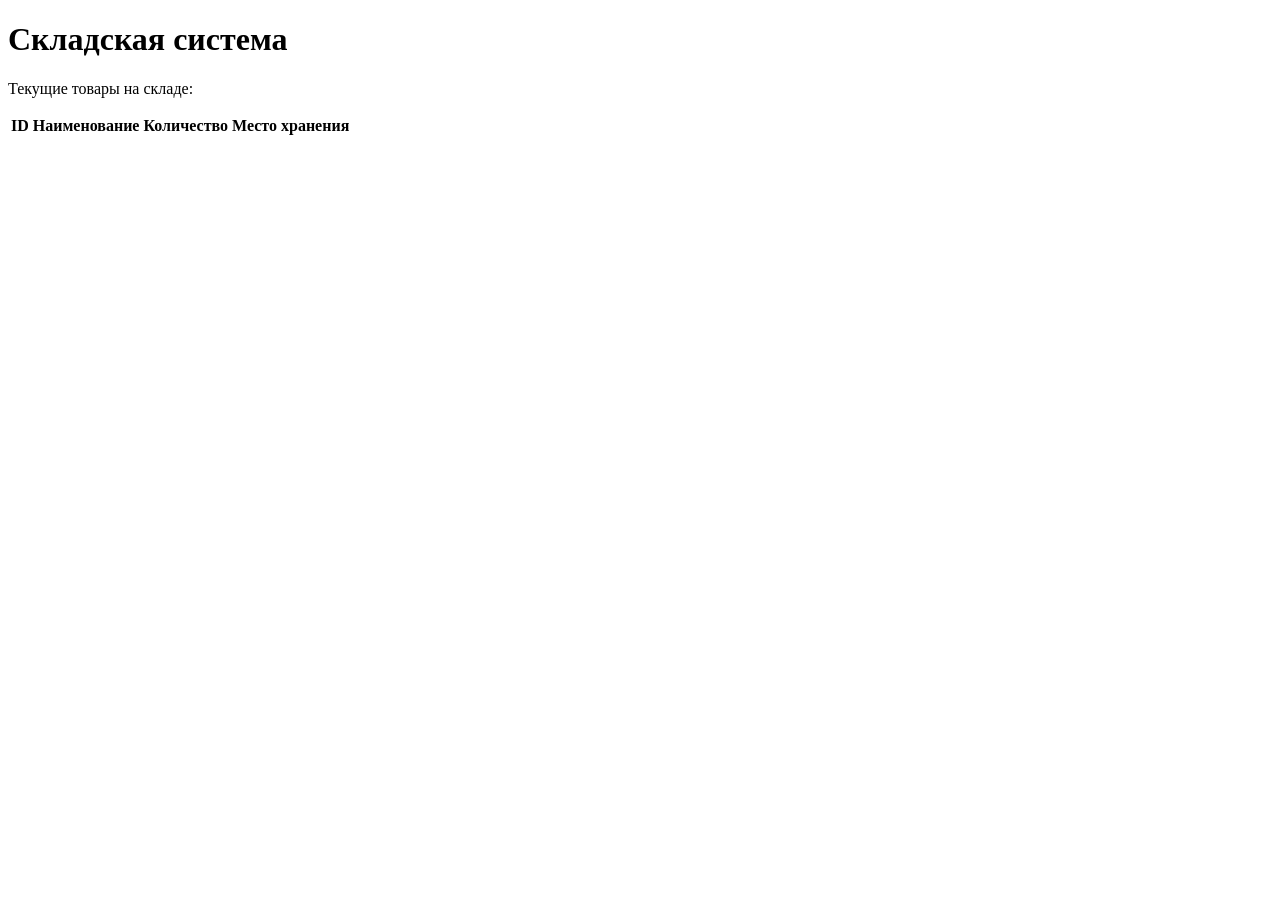
==== src/main/resources/templates/index.html @ 9ade2997 "Создана базовая структура веб-приложения sklad-system" ====
<!DOCTYPE html>
<html lang="ru" xmlns:th="http://www.thymeleaf.org">
<head>
    <meta charset="UTF-8">
    <title>Складская система</title>
    <link rel="stylesheet" th:href="@{/css/style.css}">
</head>
<body>
<div class="container">
    <h1>Складская система</h1>
    <p>Текущие товары на складе:</p>

    <table>
        <thead>
        <tr>
            <th>ID</th>
            <th>Наименование</th>
            <th>Количество</th>
            <th>Место хранения</th>
        </tr>
        </thead>
        <tbody>
        <tr th:each="product : ${products}">
            <td th:text="${product.id}"></td>
            <td th:text="${product.name}"></td>
            <td th:text="${product.quantity}"></td>
            <td th:text="${product.location}"></td>
        </tr>
        </tbody>
    </table>
</div>
</body>
</html>
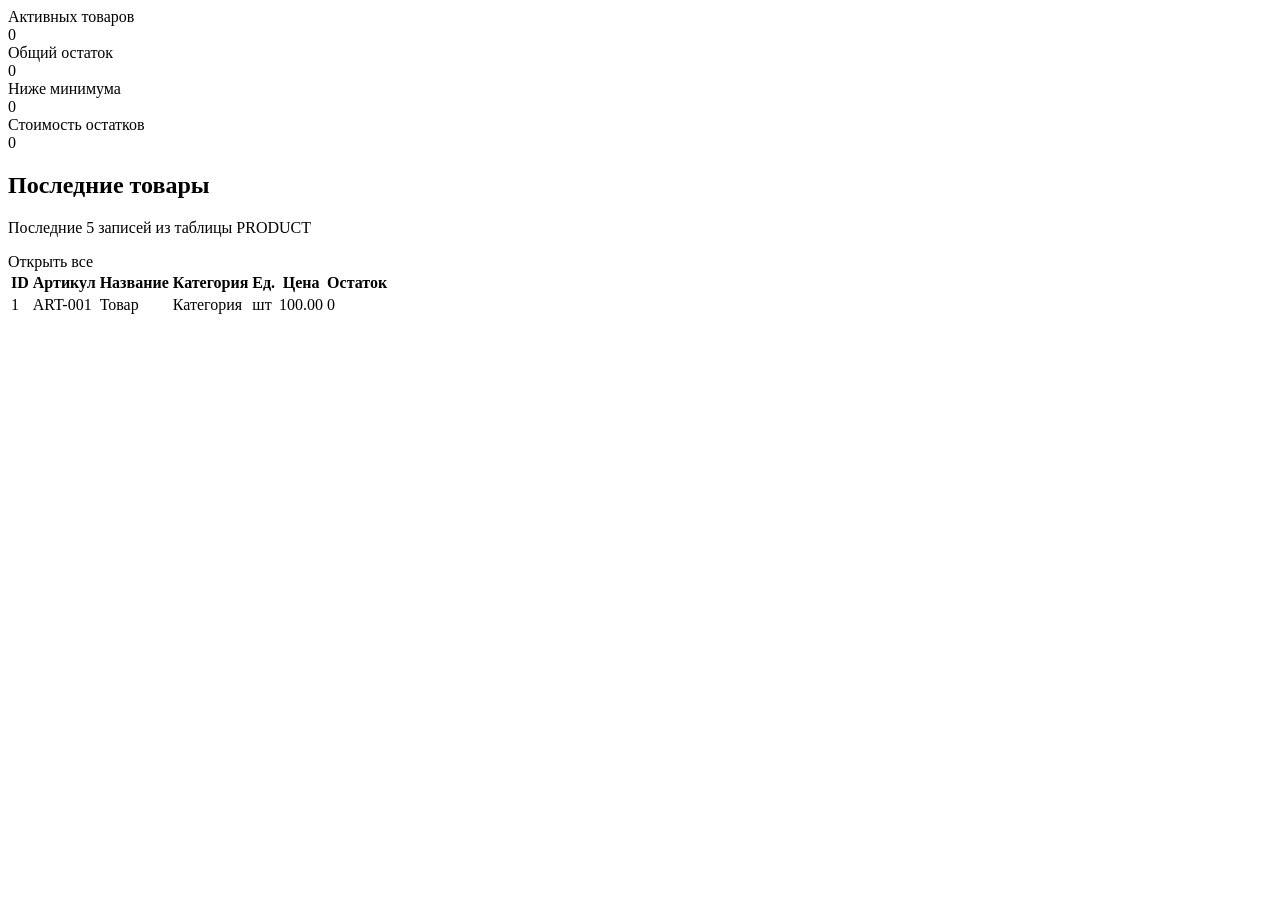
==== commit bd75cbfe: "Добавлен интерфейс склада и модуль товаров" ====
--- a/src/main/resources/templates/index.html
+++ b/src/main/resources/templates/index.html
@@ -2,32 +2,78 @@
 <html lang="ru" xmlns:th="http://www.thymeleaf.org">
 <head>
     <meta charset="UTF-8">
-    <title>Складская система</title>
+    <title>Sklad System | Главная</title>
     <link rel="stylesheet" th:href="@{/css/style.css}">
 </head>
 <body>
-<div class="container">
-    <h1>Складская система</h1>
-    <p>Текущие товары на складе:</p>
 
-    <table>
-        <thead>
-        <tr>
-            <th>ID</th>
-            <th>Наименование</th>
-            <th>Количество</th>
-            <th>Место хранения</th>
-        </tr>
-        </thead>
-        <tbody>
-        <tr th:each="product : ${products}">
-            <td th:text="${product.id}"></td>
-            <td th:text="${product.name}"></td>
-            <td th:text="${product.quantity}"></td>
-            <td th:text="${product.location}"></td>
-        </tr>
-        </tbody>
-    </table>
+<div class="app-layout">
+    <div th:replace="~{fragments/sidebar :: sidebar('dashboard')}"></div>
+
+    <main class="main-content">
+        <div th:replace="~{fragments/header :: header('Главная панель', 'Краткая сводка по складу')}"></div>
+
+        <section class="cards-grid">
+            <div class="stat-card">
+                <div class="stat-label">Активных товаров</div>
+                <div class="stat-value" th:text="${productsCount}">0</div>
+            </div>
+
+            <div class="stat-card">
+                <div class="stat-label">Общий остаток</div>
+                <div class="stat-value" th:text="${totalQuantity}">0</div>
+            </div>
+
+            <div class="stat-card">
+                <div class="stat-label">Ниже минимума</div>
+                <div class="stat-value" th:text="${lowStockCount}">0</div>
+            </div>
+
+            <div class="stat-card">
+                <div class="stat-label">Стоимость остатков</div>
+                <div class="stat-value" th:text="${totalInventoryValue}">0</div>
+            </div>
+        </section>
+
+        <section class="content-card">
+            <div class="section-header">
+                <div>
+                    <h2>Последние товары</h2>
+                    <p>Последние 5 записей из таблицы PRODUCT</p>
+                </div>
+
+                <a th:href="@{/products}" class="btn btn-secondary">Открыть все</a>
+            </div>
+
+            <div class="table-wrapper">
+                <table class="data-table">
+                    <thead>
+                    <tr>
+                        <th>ID</th>
+                        <th>Артикул</th>
+                        <th>Название</th>
+                        <th>Категория</th>
+                        <th>Ед.</th>
+                        <th>Цена</th>
+                        <th>Остаток</th>
+                    </tr>
+                    </thead>
+                    <tbody>
+                    <tr th:each="product : ${latestProducts}">
+                        <td th:text="${product.id}">1</td>
+                        <td th:text="${product.article}">ART-001</td>
+                        <td th:text="${product.name}">Товар</td>
+                        <td th:text="${product.categoryName}">Категория</td>
+                        <td th:text="${product.unitName}">шт</td>
+                        <td th:text="${product.price}">100.00</td>
+                        <td th:text="${product.totalQuantity}">0</td>
+                    </tr>
+                    </tbody>
+                </table>
+            </div>
+        </section>
+    </main>
 </div>
+
 </body>
 </html>
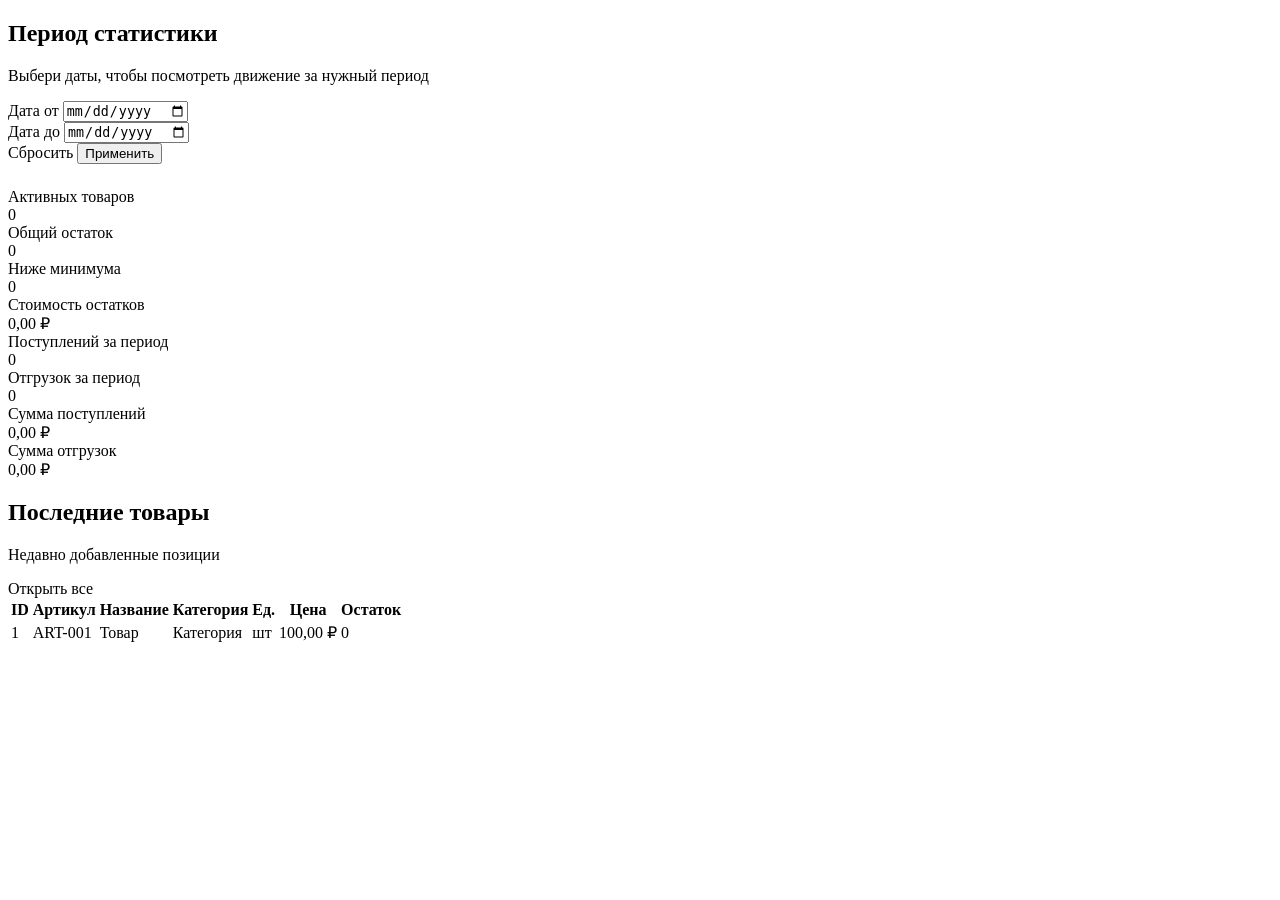
==== commit f6b772cc: "Добавлены фильтрация, статистика и улучшено заполнение отгрузки" ====
--- a/src/main/resources/templates/index.html
+++ b/src/main/resources/templates/index.html
@@ -11,9 +11,37 @@
     <div th:replace="~{fragments/sidebar :: sidebar('dashboard')}"></div>
 
     <main class="main-content">
-        <div th:replace="~{fragments/header :: header('Главная панель', 'Краткая сводка по складу')}"></div>
+        <div th:replace="~{fragments/header :: header('Главная панель', 'Общая информация по складу и движению товаров')}"></div>
 
-        <section class="cards-grid">
+        <section class="content-card">
+            <div class="section-header">
+                <div>
+                    <h2>Период статистики</h2>
+                    <p>Выбери даты, чтобы посмотреть движение за нужный период</p>
+                </div>
+            </div>
+
+            <form th:action="@{/}" method="get" class="product-form">
+                <div class="form-grid">
+                    <div class="form-group">
+                        <label for="dateFrom">Дата от</label>
+                        <input id="dateFrom" type="date" name="dateFrom" th:value="${dateFrom}">
+                    </div>
+
+                    <div class="form-group">
+                        <label for="dateTo">Дата до</label>
+                        <input id="dateTo" type="date" name="dateTo" th:value="${dateTo}">
+                    </div>
+                </div>
+
+                <div class="form-actions">
+                    <a th:href="@{/}" class="btn btn-light">Сбросить</a>
+                    <button type="submit" class="btn btn-primary">Применить</button>
+                </div>
+            </form>
+        </section>
+
+        <section class="cards-grid" style="margin-top: 24px;">
             <div class="stat-card">
                 <div class="stat-label">Активных товаров</div>
                 <div class="stat-value" th:text="${productsCount}">0</div>
@@ -21,7 +49,7 @@
 
             <div class="stat-card">
                 <div class="stat-label">Общий остаток</div>
-                <div class="stat-value" th:text="${totalQuantity}">0</div>
+                <div class="stat-value" th:text="${totalQuantityFormatted}">0</div>
             </div>
 
             <div class="stat-card">
@@ -31,7 +59,27 @@
 
             <div class="stat-card">
                 <div class="stat-label">Стоимость остатков</div>
-                <div class="stat-value" th:text="${totalInventoryValue}">0</div>
+                <div class="stat-value" th:text="${totalInventoryValueFormatted}">0,00 ₽</div>
+            </div>
+
+            <div class="stat-card">
+                <div class="stat-label">Поступлений за период</div>
+                <div class="stat-value" th:text="${receiptsCount}">0</div>
+            </div>
+
+            <div class="stat-card">
+                <div class="stat-label">Отгрузок за период</div>
+                <div class="stat-value" th:text="${shipmentsCount}">0</div>
+            </div>
+
+            <div class="stat-card">
+                <div class="stat-label">Сумма поступлений</div>
+                <div class="stat-value" th:text="${receiptsAmountFormatted}">0,00 ₽</div>
+            </div>
+
+            <div class="stat-card">
+                <div class="stat-label">Сумма отгрузок</div>
+                <div class="stat-value" th:text="${shipmentsAmountFormatted}">0,00 ₽</div>
             </div>
         </section>
 
@@ -39,7 +87,7 @@
             <div class="section-header">
                 <div>
                     <h2>Последние товары</h2>
-                    <p>Последние 5 записей из таблицы PRODUCT</p>
+                    <p>Недавно добавленные позиции</p>
                 </div>
 
                 <a th:href="@{/products}" class="btn btn-secondary">Открыть все</a>
@@ -65,8 +113,8 @@
                         <td th:text="${product.name}">Товар</td>
                         <td th:text="${product.categoryName}">Категория</td>
                         <td th:text="${product.unitName}">шт</td>
-                        <td th:text="${product.price}">100.00</td>
-                        <td th:text="${product.totalQuantity}">0</td>
+                        <td th:text="${product.priceFormattedRu}">100,00 ₽</td>
+                        <td th:text="${product.totalQuantityFormattedRu}">0</td>
                     </tr>
                     </tbody>
                 </table>
